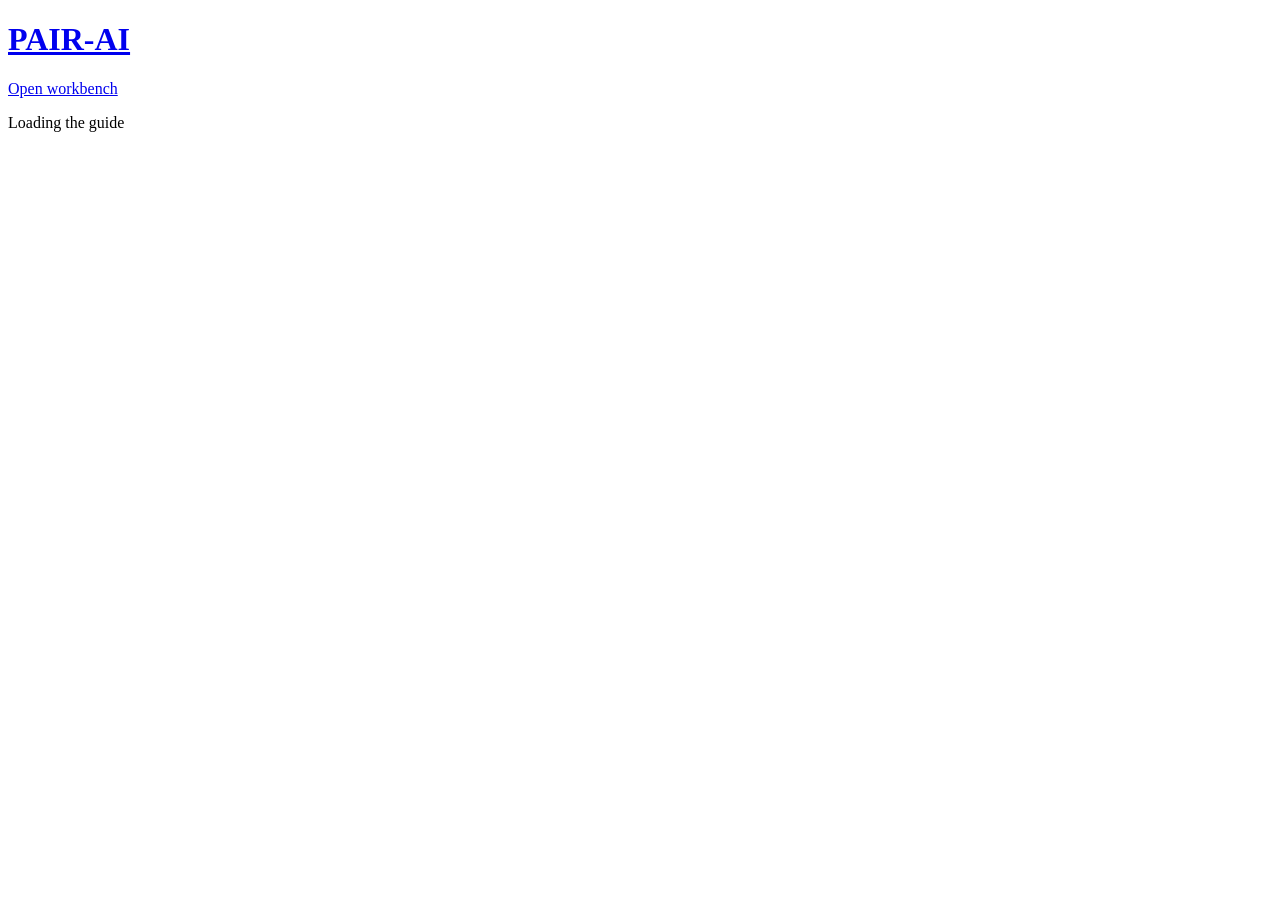
==== python/src/airiskkg/webapp/static/guide.html @ 20b95509 "feat(guide): serve the user guide and a library browser at /guide Add a hash-routed guide with a lan" ====
<!doctype html>
<html lang="en">
<head>
  <meta charset="utf-8" />
  <meta name="viewport" content="width=device-width, initial-scale=1" />
  <title>PAIR-AI user guide</title>
  <link rel="stylesheet" href="/static/style.css" />
  <link rel="stylesheet" href="/static/guide.css" />
</head>
<body class="guide-page">
  <header class="app-header guide-header">
    <div class="brand"><a class="guide-brand" href="#/home"><h1>PAIR-AI</h1></a></div>
    <nav class="guide-nav" id="guide-nav" aria-label="Guide sections"></nav>
    <div class="guide-header-end">
      <span class="guide-contact" id="guide-contact"></span>
      <a class="btn primary" href="/">Open workbench</a>
    </div>
  </header>
  <main class="guide-main" id="guide-main"><p class="guide-loading">Loading the guide</p></main>
  <footer class="guide-footer" id="guide-footer"></footer>
  <script type="module" src="/static/guide.js"></script>
</body>
</html>
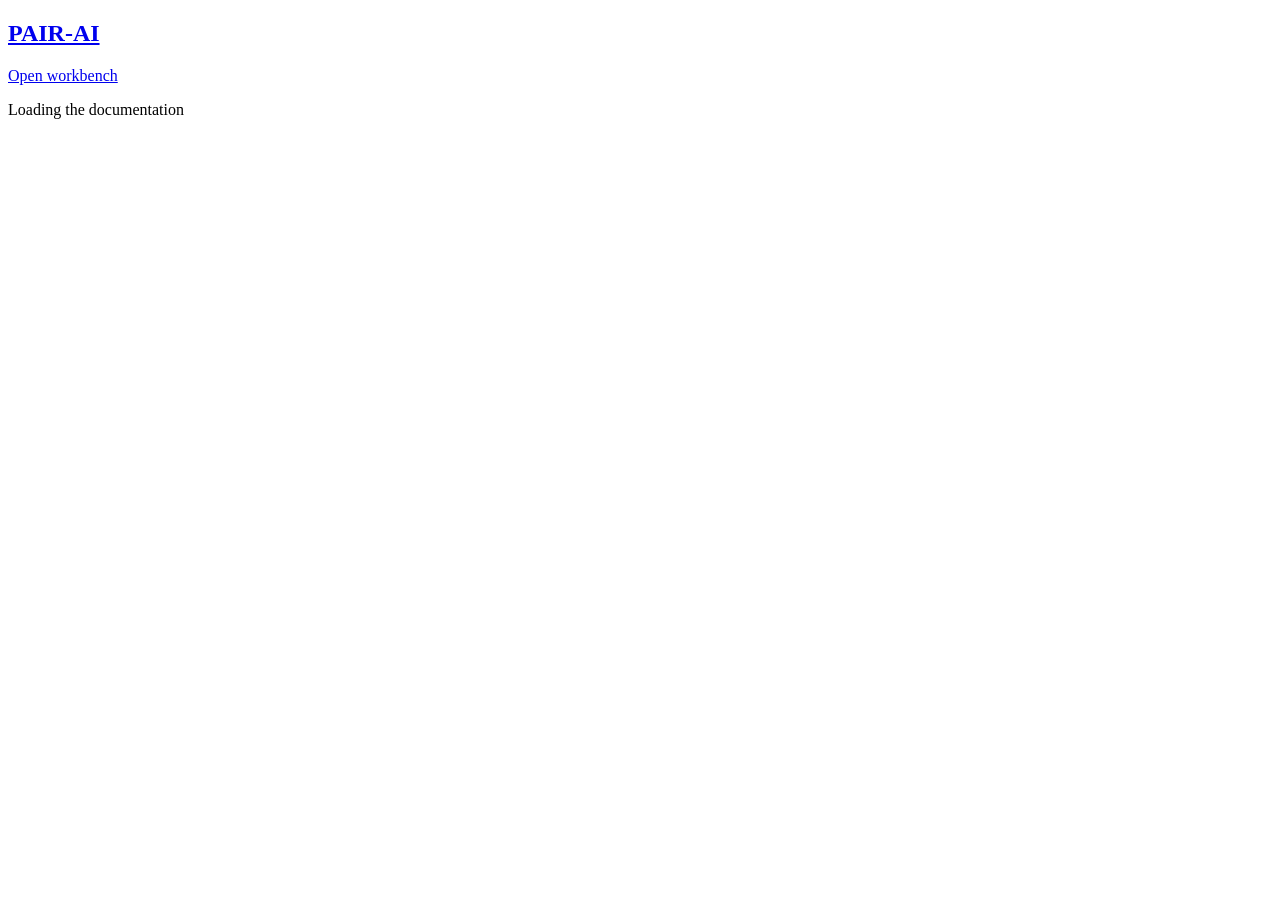
==== commit 9417370a: "feat(guide): open on the documentation and speed up workbench clicks The address now serves the docu" ====
--- a/python/src/airiskkg/webapp/static/guide.html
+++ b/python/src/airiskkg/webapp/static/guide.html
@@ -3,21 +3,22 @@
 <head>
   <meta charset="utf-8" />
   <meta name="viewport" content="width=device-width, initial-scale=1" />
-  <title>PAIR-AI user guide</title>
-  <link rel="stylesheet" href="/static/style.css" />
-  <link rel="stylesheet" href="/static/guide.css" />
+  <title>PAIR-AI documentation</title>
+  <link rel="stylesheet" href="static/style.css" />
+  <link rel="stylesheet" href="static/guide.css" />
 </head>
 <body class="guide-page">
-  <header class="app-header guide-header">
-    <div class="brand"><a class="guide-brand" href="#/home"><h1>PAIR-AI</h1></a></div>
-    <nav class="guide-nav" id="guide-nav" aria-label="Guide sections"></nav>
-    <div class="guide-header-end">
-      <span class="guide-contact" id="guide-contact"></span>
-      <a class="btn primary" href="/">Open workbench</a>
+  <div class="guide-shell">
+    <aside class="guide-sidebar">
+      <a class="guide-brand" href="#/home"><h1>PAIR-AI</h1></a>
+      <nav class="guide-nav" id="guide-nav" aria-label="Documentation sections"></nav>
+      <a class="btn primary guide-open" href="workbench">Open workbench</a>
+    </aside>
+    <div class="guide-content">
+      <main class="guide-main" id="guide-main"><p class="guide-loading">Loading the documentation</p></main>
+      <footer class="guide-footer" id="guide-footer"></footer>
     </div>
-  </header>
-  <main class="guide-main" id="guide-main"><p class="guide-loading">Loading the guide</p></main>
-  <footer class="guide-footer" id="guide-footer"></footer>
-  <script type="module" src="/static/guide.js"></script>
+  </div>
+  <script type="module" src="static/guide.js"></script>
 </body>
 </html>
